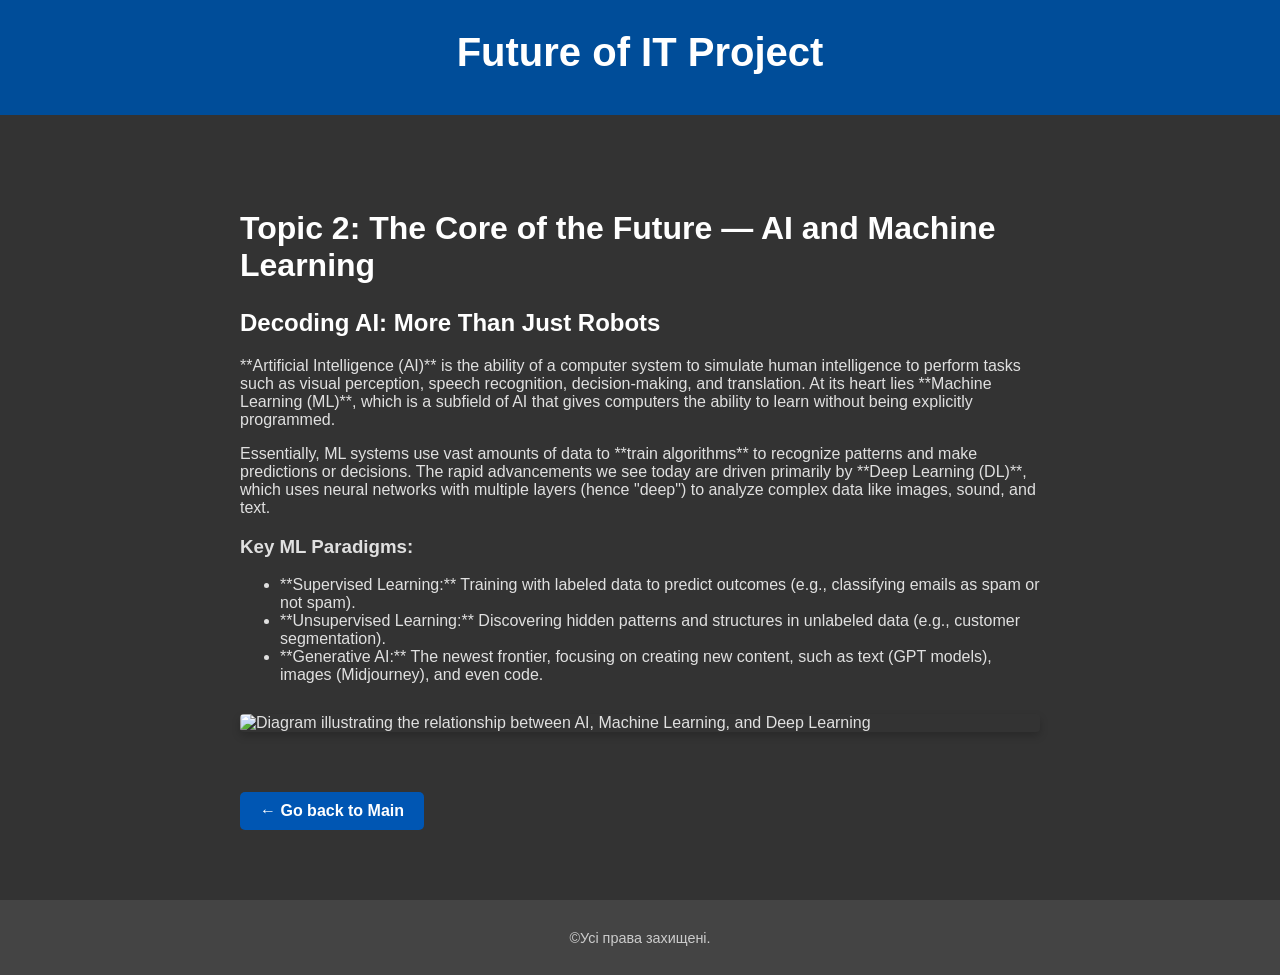
==== tema-2.html @ 6eec6e7a "Add files via upload" ====
<!DOCTYPE html>
<html lang="uk">
<head>
    <meta charset="UTF-8">
    <meta name="viewport" content="width=device-width, initial-scale=1.0">
    <title>Topic 2: AI and Machine Learning</title>
    <link rel="stylesheet" href="styles.css"> 
</head>
<body>
    
    <header class="main-header">
        <h1>Future of IT Project</h1>
    </header>

    <div class="content-area">
        <header>
            <h1>Topic 2: The Core of the Future — AI and Machine Learning</h1>
        </header>

        <h2>Decoding AI: More Than Just Robots</h2>
        
        <p>**Artificial Intelligence (AI)** is the ability of a computer system to simulate human intelligence to perform tasks such as visual perception, speech recognition, decision-making, and translation. At its heart lies **Machine Learning (ML)**, which is a subfield of AI that gives computers the ability to learn without being explicitly programmed.</p>
        
        <p>Essentially, ML systems use vast amounts of data to **train algorithms** to recognize patterns and make predictions or decisions. The rapid advancements we see today are driven primarily by **Deep Learning (DL)**, which uses neural networks with multiple layers (hence "deep") to analyze complex data like images, sound, and text.</p>

        <h3>Key ML Paradigms:</h3>
        <ul>
            <li>**Supervised Learning:** Training with labeled data to predict outcomes (e.g., classifying emails as spam or not spam).</li>
            <li>**Unsupervised Learning:** Discovering hidden patterns and structures in unlabeled data (e.g., customer segmentation).</li>
            <li>**Generative AI:** The newest frontier, focusing on creating new content, such as text (GPT models), images (Midjourney), and even code.</li>
        </ul>

        <img src="images/tema2.jpg" alt="Diagram illustrating the relationship between AI, Machine Learning, and Deep Learning">
        
        <a href="index.html" class="back-button">← Go back to Main</a>
    </div>

    <footer class="main-footer">
        <p>&copy;Усі права захищені.</p>
    </footer>

</body>
</html>
---- styles.css ----
/* Основні налаштування тіла сторінки */
body {
    font-family: Arial, sans-serif;
    margin: 0;
    padding: 0;
    background-color: #333; /* Темний фон, як на скріншоті */
    color: #e0e0e0; /* Світлий текст */
    text-align: center;
}

/* Стилі для заголовка сторінки (синя шапка) */
.main-header {
    background-color: #004d99; /* Темніший синій */
    color: white;
    padding: 30px 20px;
    margin-bottom: 30px;
}

.main-header h1 {
    margin: 0 0 10px 0;
    font-size: 2.5em;
}

/* Контейнер для кнопок */
.button-container {
    display: flex;
    flex-wrap: wrap;
    justify-content: center;
    gap: 20px;
    max-width: 1200px;
    margin: 0 auto 50px auto;
    padding: 0 20px;
}

/* Стилі для кожної кнопки (як на скріншоті) */
.topic-button {
    flex-basis: calc(50% - 20px); /* 2 кнопки в ряд */
    background-color: #2a2a2a; /* Майже чорний фон */
    color: #ffffff;
    border: 1px solid #666; /* Тонка сіра рамка */
    padding: 20px;
    text-decoration: none;
    font-size: 1.1em;
    font-weight: bold;
    border-radius: 8px;
    transition: background-color 0.3s, border-color 0.3s;
    box-shadow: 0 2px 4px rgba(0, 0, 0, 0.5);
    text-align: center;
}

.topic-button:hover {
    background-color: #383838;
    border-color: #0056b3; /* Синій акцент при наведенні */
}

/* Стилі для підвалу сторінки */
.main-footer {
    background-color: #444; /* Темно-сірий підвал */
    color: #ccc;
    padding: 15px 20px;
    font-size: 0.9em;
    width: 100%; /* Займає всю ширину */
    box-sizing: border-box;
}

/* -------------------------------------- */
/* НОВІ СТИЛІ ДЛЯ СТОРІНОК ТЕМ (tema-X.html) */
/* -------------------------------------- */

.content-area {
    max-width: 800px;
    margin: 50px auto;
    padding: 20px;
    background-color: #333; /* Фон такий же, як у body */
    text-align: left;
}

/* Стилі для зображень у контенті */
.content-area img {
    max-width: 100%;
    height: auto;
    display: block; /* Важливо для центрування */
    margin: 30px auto; /* Центрує зображення і дає відступи */
    border-radius: 4px;
    box-shadow: 0 4px 8px rgba(0, 0, 0, 0.2);
}

/* Стилізація кнопки "Назад" */
.back-button {
    display: inline-block;
    margin-top: 30px;
    padding: 10px 20px;
    background-color: #0056b3; /* Синій фон */
    color: white;
    text-decoration: none;
    border-radius: 5px;
    transition: background-color 0.3s;
    font-weight: bold;
}

.back-button:hover {
    background-color: #004d99;
}

/* Змінюємо стилі заголовків і тексту, щоб вони краще виглядали на темному фоні */
.content-area h1, .content-area h2 {
    color: #fff;
    margin-top: 25px;
}

/* Медіа-запит для адаптивності */
@media (max-width: 768px) {
    .topic-button {
        flex-basis: 100%; /* 1 кнопка в ряд на мобільних */
    }
}
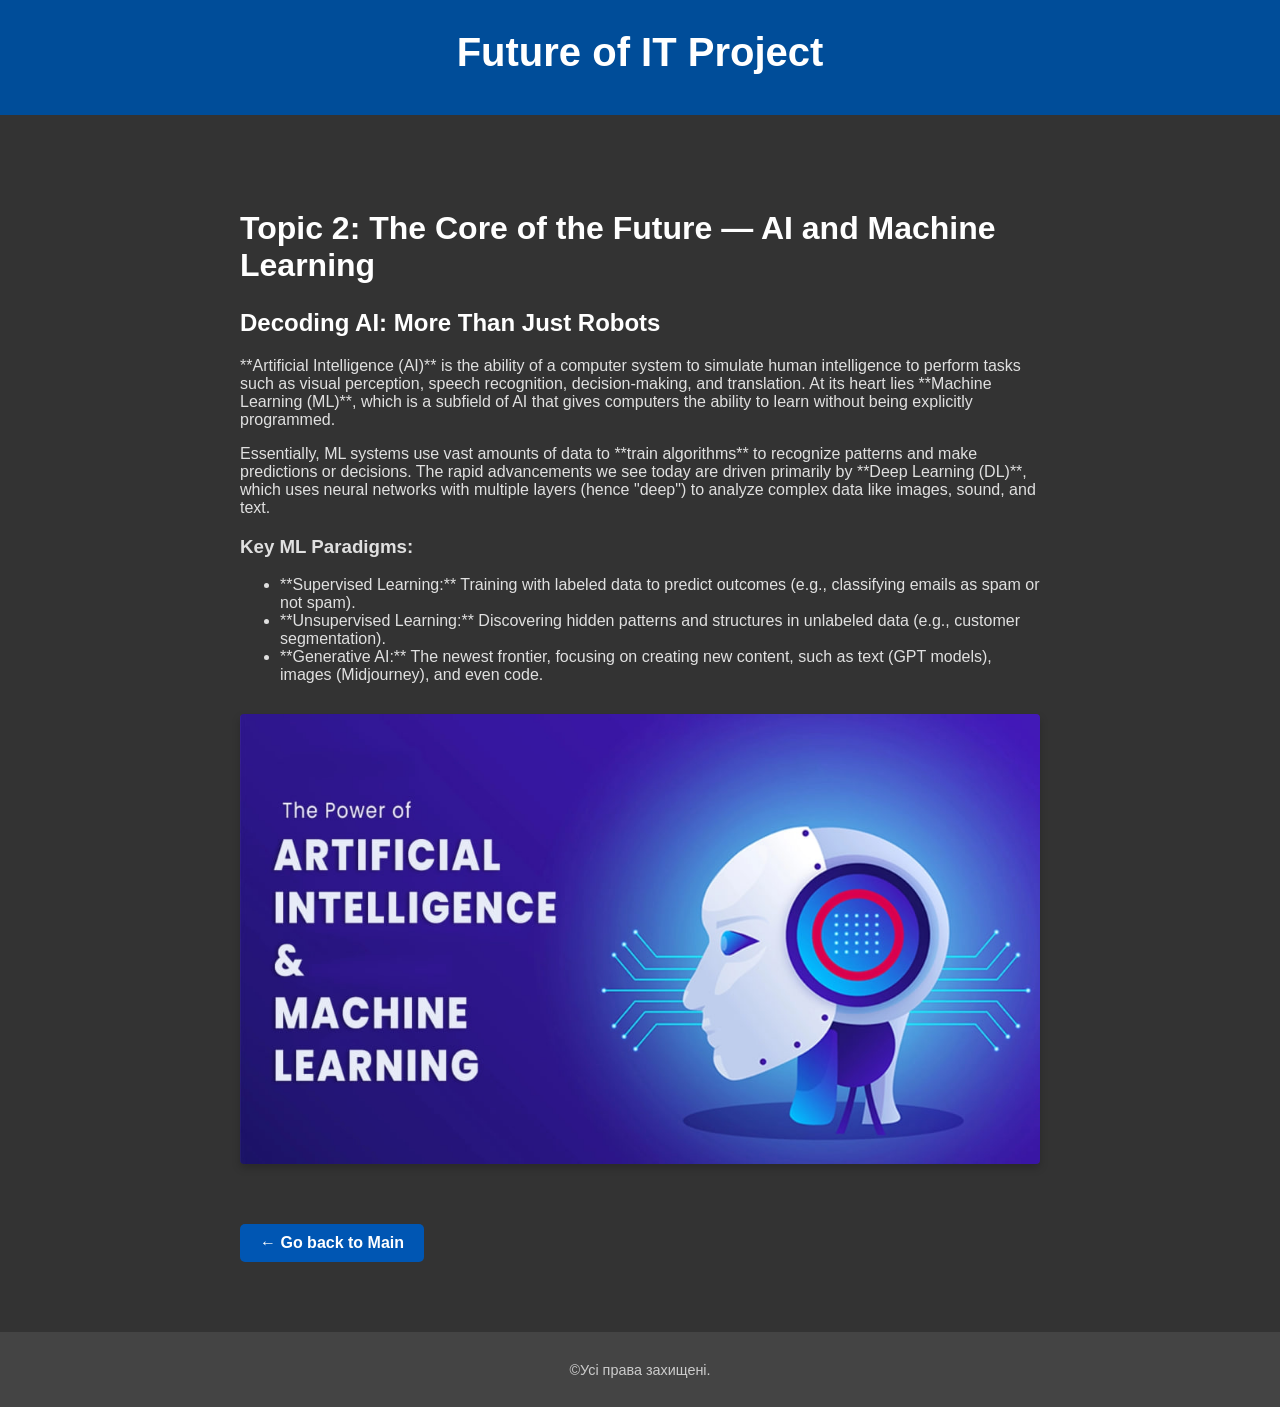
==== commit 2b6f9b38: "Update tema-2.html" ====
--- a/tema-2.html
+++ b/tema-2.html
@@ -30,7 +30,7 @@
             <li>**Generative AI:** The newest frontier, focusing on creating new content, such as text (GPT models), images (Midjourney), and even code.</li>
         </ul>
 
-        <img src="images/tema2.jpg" alt="Diagram illustrating the relationship between AI, Machine Learning, and Deep Learning">
+        <img src="Images/tema2.jpg" alt="Diagram illustrating the relationship between AI, Machine Learning, and Deep Learning">
         
         <a href="index.html" class="back-button">← Go back to Main</a>
     </div>
@@ -40,4 +40,5 @@
     </footer>
 
 </body>
-</html>+
+</html>
